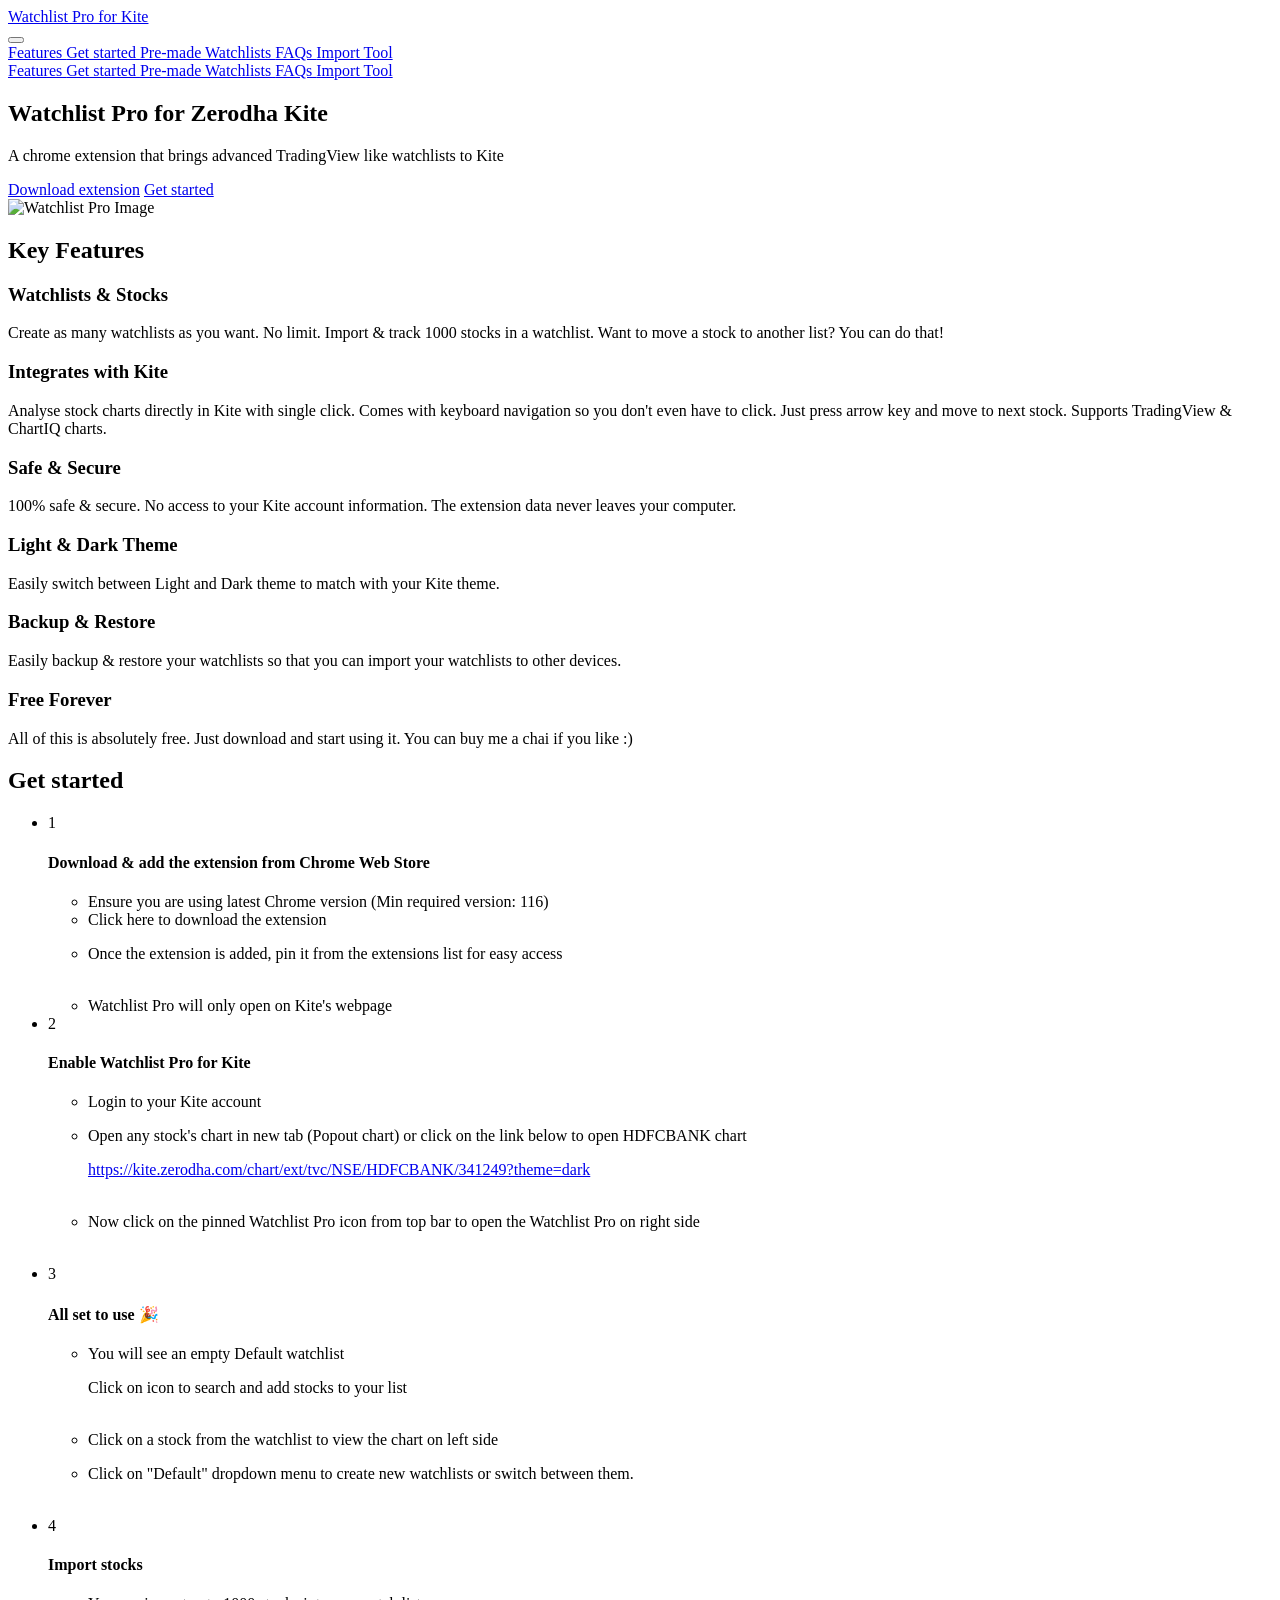
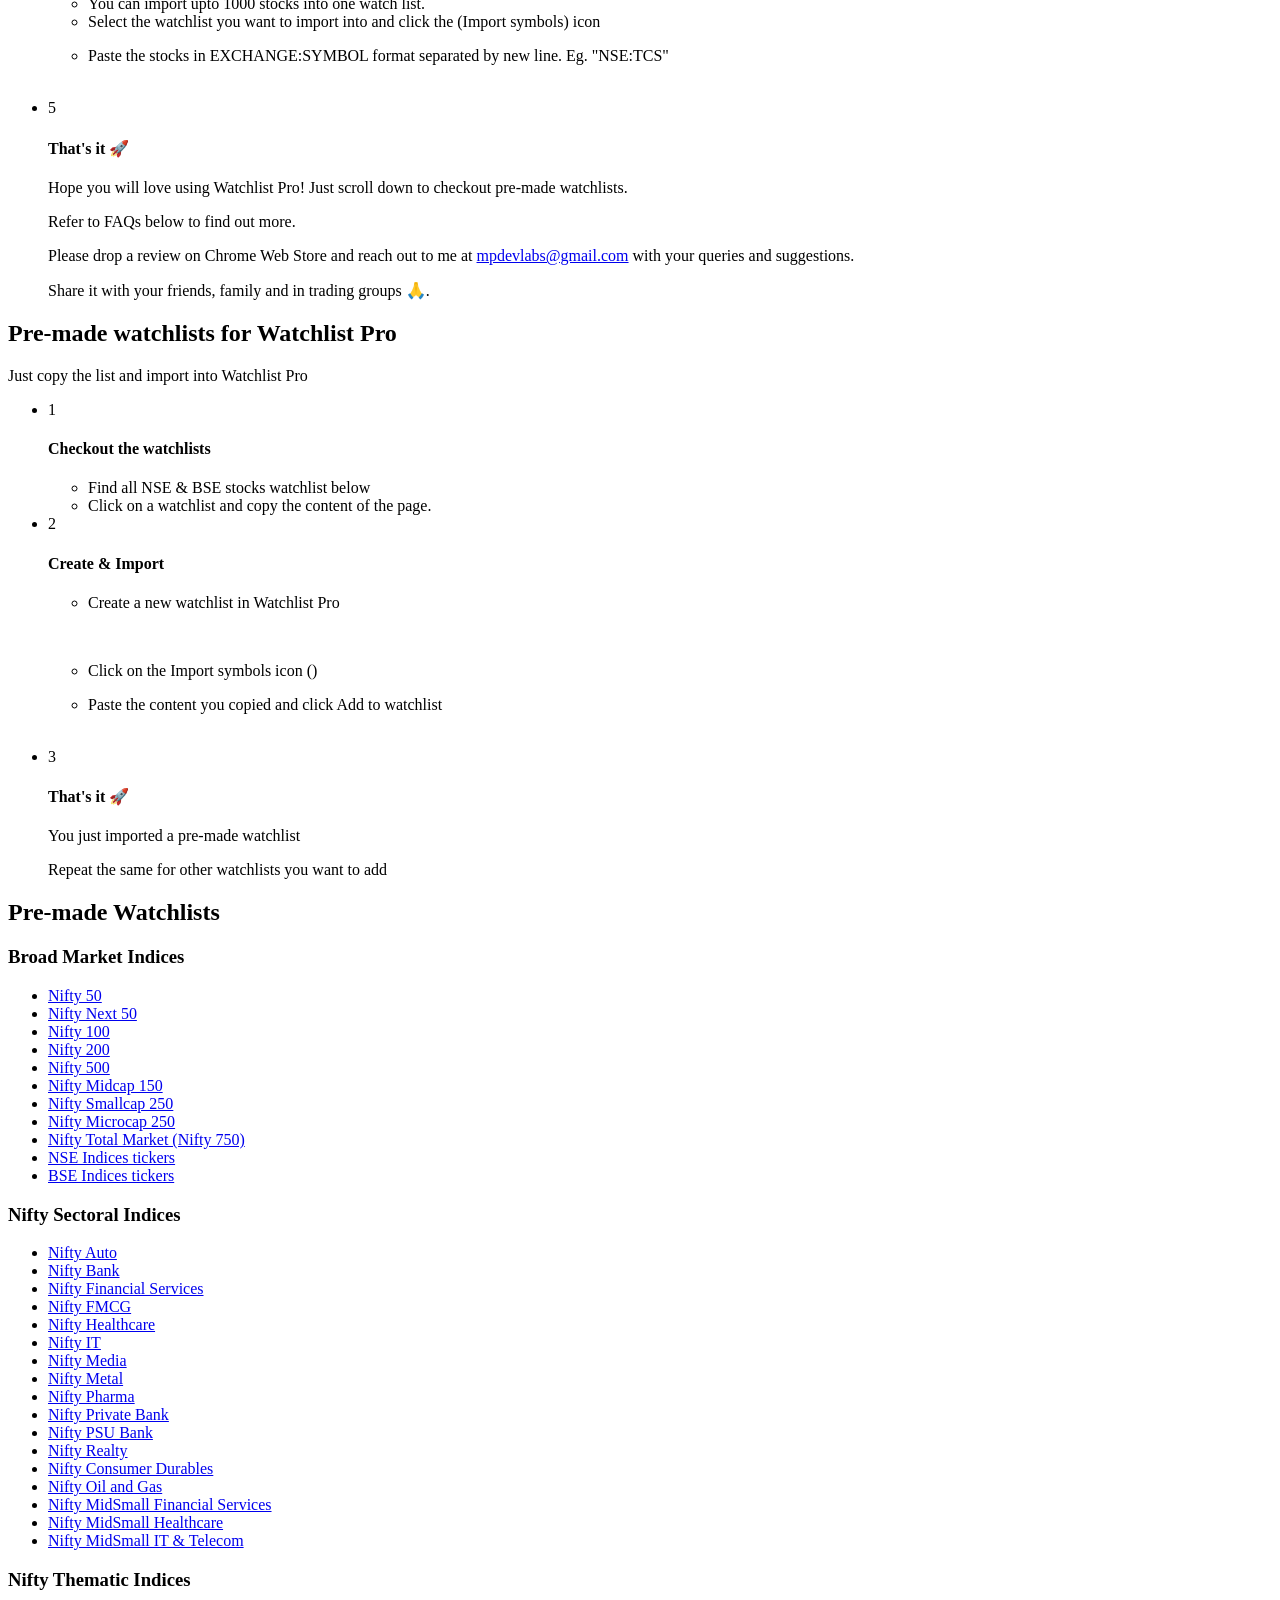
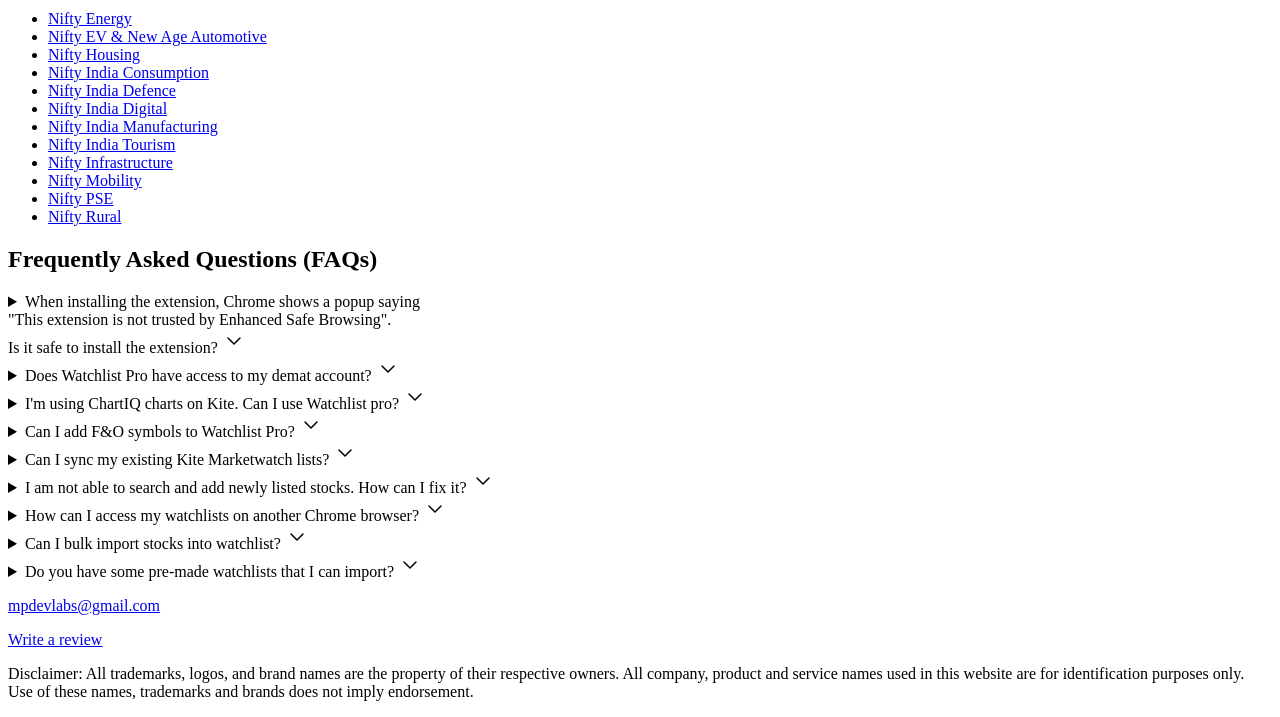
==== index.html @ ff20d76e "ChartIQ updates" ====
<!doctype html>
<html>

<head>
  <meta name="google-site-verification" content="Hx1v73AcMYTjShgZLhqqQMXLr48o9G1Q74M6JPyqEzg" />
  <meta charset="UTF-8">
  <meta name="viewport" content="width=device-width, initial-scale=1.0">
  <!-- Primary Meta Tags -->
  <title>Watchlist Pro for Zerodha Kite - A chrome extension that brings advanced watchlist to Kite</title>
  <meta name="title"
    content="Watchlist Pro for Zerodha Kite - A chrome extension that brings advanced watchlist to Kite" />
  <meta name="description"
    content="Watchlist Pro is an awesome tool you need to have with your Kite account. It brings lots of features to manage and track your stocks." />

  <!-- Open Graph / Facebook -->
  <meta property="og:type" content="website" />
  <meta property="og:url" content="https://muraliprajapati.github.io/watchlistpro" />
  <meta property="og:title"
    content="Watchlist Pro for Zerodha Kite - A chrome extension that brings advanced watchlist  to Kite" />
  <meta property="og:description"
    content="Watchlist Pro is an awesome tool you need to have with your Kite account. It brings lots of features to manage and track your stocks." />
  <meta property="og:image" content="https://muraliprajapati.github.io/watchlistpro/images/website-image.jpg" />

  <!-- Twitter -->
  <meta property="twitter:card" content="summary_large_image" />
  <meta property="twitter:url" content="https://muraliprajapati.github.io/watchlistpro/" />
  <meta property="twitter:title"
    content="Watchlist Pro for Zerodha Kite - A chrome extension that brings advanced watchlist  to Kite" />
  <meta property="twitter:description"
    content="Watchlist Pro is an awesome tool you need to have with your Kite account. It brings lots of features to manage and track your stocks." />
  <meta property="twitter:image" content="https://muraliprajapati.github.io/watchlistpro/images/website-image.jpg" />
  <link rel="icon" type="image/png" href="./images/icon-48.png">
  <link href="./build.css" rel="stylesheet">
</head>

<body>
  <div class="flex flex-col min-h-screen">
    <header>
      <nav class="bg-white p-2">
        <div class="container mx-auto flex justify-between items-center">
          <a class="flex items-center justify-center" href="#">
            <i data-lucide="binoculars" class="h-6 w-6"></i>
            <span class="ml-2 text-xl">Watchlist Pro for Kite</span>
          </a>

          <div class="md:hidden flex flex-col justify-center items-center">
            <button id="mobile-menu-button" class="text-black hover:text-slate-400 focus:outline-none">
              <i data-lucide="menu" class="h-6 w-6"></i>
            </button>
          </div>

          <div class="hidden md:flex space-x-4">
            <a class="text-sm font-medium hover:underline underline-offset-4" href="#features">
              Features
            </a>
            <a class="text-sm font-medium hover:underline underline-offset-4" href="#get-started">
              Get started
            </a>
            <a class="text-sm font-medium hover:underline underline-offset-4" href="#pre-made-watchlists">
              Pre-made Watchlists
            </a>
            <a class="text-sm font-medium hover:underline underline-offset-4" href="#faqs">
              FAQs
            </a>
            <a class="text-sm font-medium hover:underline underline-offset-4" href="import-tool.html">
              Import Tool
            </a>
          </div>
        </div>

        <div id="mobile-menu" class="md:hidden hidden">
          <div class="px-2 pt-2 pb-3 space-y-1 sm:px-3">
            <a class="block py-1 text-sm font-medium hover:underline underline-offset-4" href="#features">
              Features
            </a>
            <a class="block py-1 text-sm font-medium hover:underline underline-offset-4" href="#get-started">
              Get started
            </a>
            <a class="block py-1 text-sm font-medium hover:underline underline-offset-4" href="#pre-made-watchlists">
              Pre-made Watchlists
            </a>
            <a class="block py-1 text-sm font-medium hover:underline underline-offset-4" href="#faqs">
              FAQs
            </a>
            <a class="block py-1 text-sm font-medium hover:underline underline-offset-4" href="import-tool.html"
              target="_blank">
              Import Tool
            </a>
          </div>
        </div>
      </nav>
    </header>
    <main class="flex-1">
      <section class="flex justify-center w-full py-12 md:py-24 lg:py-32 xl:py-36 bg-black text-white">
        <div class="flex flex-col items-center justify-between container px-4 md:px-6">
          <div class="flex flex-[2] flex-col items-center text-center">
            <div class="mb-4">
              <h1 class="text-3xl font-bold tracking-tighter sm:text-4xl md:text-5xl lg:text-6xl/none">
                Watchlist Pro for Zerodha <span class="text-[#F6461A]">Kite</span>
              </h1>
              <p class="mx-auto max-w-[700px] text-gray-400 my-2 md:text-xl">
                A chrome extension that brings advanced TradingView like watchlists to Kite
              </p>
            </div>
            <div class="mt-2 mb-8 flex flex-col md:flex-row gap-2">
              <a class="bg-white text-black p-2 rounded"
                href="https://chromewebstore.google.com/detail/watchlist-pro/ohjphldpkknbnekcopajlhdbcndgldji"
                target="_blank">
                <i data-lucide="download" class="inline-block h-4 w-4"></i>
                Download extension</a>
              <a class="bg-transparent text-white p-2 border rounded cursor-pointer" href="#get-started">Get started</a>
            </div>
          </div>
          <div class="flex-[4] justify-center p-2">
            <div
              class="border border-slate-800 rounded-lg shadow-[0px_2px_3px_-1px_rgba(0,0,0,0.1),0px_1px_0px_0px_rgba(25,28,33,0.02),0px_0px_0px_1px_rgba(25,28,33,0.08)]">
              <img class="p-1 rounded-xl object-contain" src="./images/hero-img-full.jpg" alt="Watchlist Pro Image" />
            </div>
          </div>
        </div>
      </section>
      <section id="features" class="flex justify-center w-full py-12 md:py-24 lg:py-32 bg-gray-100">
        <div class="container px-4 md:px-6">
          <h2 class="text-3xl font-bold tracking-tighter sm:text-5xl text-center mb-12">Key Features</h2>
          <div class="grid grid-cols-1 md:grid-cols-2 lg:grid-cols-3 gap-8">
            <div class="flex flex-col items-center text-center">
              <i data-lucide="clipboard-list" class="h-12 w-12 mb-4 text-green-500"></i>
              <h3 class="text-xl font-bold mb-2">Watchlists & Stocks</h3>
              <p class="text-gray-600">Create as many watchlists as you want. No limit. Import & track 1000 stocks in a
                watchlist. Want to move a stock to another list? You can do that!</p>
            </div>
            <div class="flex flex-col items-center text-center">
              <i data-lucide="zap" class="h-12 w-12 mb-4 text-indigo-500"></i>
              <h3 class="text-xl font-bold mb-2">Integrates with Kite</h3>
              <p class="text-gray-600">Analyse stock charts directly in Kite with single click. Comes with keyboard
                navigation so you don't even have to click. Just press arrow key and move to next stock. Supports TradingView & ChartIQ charts.</p>
            </div>
            <div class="flex flex-col items-center text-center">
              <i data-lucide="lock" class="h-12 w-12 mb-4 text-amber-500"></i>
              <h3 class="text-xl font-bold mb-2">Safe & Secure</h3>
              <p class="text-gray-600">100% safe & secure. No access to your Kite account information. The extension
                data never leaves your computer.</p>
            </div>
            <div class="flex flex-col items-center text-center">
              <i data-lucide="toggle-right" class="h-12 w-12 mb-4 text-blue-500"></i>
              <h3 class="text-xl font-bold mb-2">Light & Dark Theme</h3>
              <p class="text-gray-600">Easily switch between Light and Dark theme to match with your Kite theme.</p>
            </div>
            <div class="flex flex-col items-center text-center">
              <i data-lucide="history" class="h-12 w-12 mb-4 text-rose-500"></i>
              <h3 class="text-xl font-bold mb-2">Backup & Restore</h3>
              <p class="text-gray-600">Easily backup & restore your watchlists so that you can import your watchlists to
                other devices.</p>
            </div>
            <div class="flex flex-col items-center text-center">
              <i data-lucide="indian-rupee" class="h-12 w-12 mb-4 text-slate-500"></i>
              <h3 class="text-xl font-bold mb-2">Free Forever</h3>
              <p class="text-gray-600">All of this is absolutely free. Just download and start using it. You can buy me
                a chai if you like :)</p>
            </div>
          </div>
        </div>
      </section>
      <section id="get-started" class="flex justify-center w-full py-12 md:py-24 lg:py-32">
        <div class="container px-4 md:px-6">
          <h2 class="text-3xl font-bold tracking-tighter sm:text-5xl text-center mb-12">Get started</h2>
          <div class="max-w-xl mx-auto p-4">
            <div class="flow-root">
              <ul class="-mb-8">
                <li>
                  <div class="relative pb-8">
                    <span class="absolute top-5 left-5 -ml-px h-full w-0.5 bg-gray-200" aria-hidden="true"></span>
                    <div class="relative flex items-start space-x-3">
                      <div>
                        <div class="relative px-1">
                          <div
                            class="h-8 w-8 bg-blue-500 rounded-full ring-8 ring-white flex items-center justify-center">
                            <span class="text-white font-bold">1</span>
                          </div>
                        </div>
                      </div>
                      <div class="min-w-0 flex-1 py-0">
                        <h4 class="font-medium text-gray-900 mr-2 text-lg">Download & add the extension from
                          Chrome Web Store</h4>
                        <div class="mt-2 text-gray-700">
                          <ul class="list-disc">
                            <li class="font-semibold">Ensure you are using latest Chrome version (Min required version:
                              116)</li>
                            <li>Click here to download the extension</li>
                            <li>
                              <div>
                                <p>Once the extension is added, pin it from the extensions list for easy access</p>
                                <img src="./images/pin-extension.jpg" alt="" class="rounded-lg my-3 h-[15rem]">
                              </div>
                            </li>
                            <li class="font-semibold">Watchlist Pro will only open on Kite's webpage</li>
                          </ul>
                        </div>
                      </div>
                    </div>
                  </div>
                </li>
                <li>
                  <div class="relative pb-8">
                    <span class="absolute top-5 left-5 -ml-px h-full w-0.5 bg-gray-200" aria-hidden="true"></span>
                    <div class="relative flex items-start space-x-3">
                      <div>
                        <div class="relative px-1">
                          <div
                            class="h-8 w-8 bg-blue-500 rounded-full ring-8 ring-white flex items-center justify-center">
                            <span class="text-white font-bold">2</span>
                          </div>
                        </div>
                      </div>
                      <div class="min-w-0 flex-1 py-0">
                        <div class="text-md text-gray-500">
                          <h4 class="font-medium text-gray-900 mr-2 text-lg">Enable Watchlist Pro for Kite</h4>
                        </div>
                        <div class="mt-2 text-gray-700">
                          <ul class="list-disc">
                            <li>Login to your Kite account</li>
                            <li>
                              <p>Open <span class="font-semibold">any stock's chart in new tab</span> (Popout chart) or
                                click on the link below
                                to open <span class="font-semibold">HDFCBANK</span> chart</p>
                              <div class="text-ellipsis overflow-hidden whitespace-nowrap">
                                <a class="underline underline-offset-4 text-ellipsis text-indigo-500" target="_blank"
                                  href="https://kite.zerodha.com/chart/ext/tvc/NSE/HDFCBANK/341249?theme=dark">https://kite.zerodha.com/chart/ext/tvc/NSE/HDFCBANK/341249?theme=dark</a>
                              </div>
                              <img class="rounded-lg my-3 h-[15rem]" src="./images/open-popup-chart.jpg" alt="">
                            </li>
                            <li>
                              <p>Now click on the pinned Watchlist Pro icon from top bar to open the Watchlist Pro on
                                right side</p>
                              <a href="./images/default-watchlist.jpg" target="_blank">
                                <img class="rounded-lg my-3 h-[15rem] object-contain cursor-pointer"
                                  src="./images/default-watchlist.jpg" alt="">
                              </a>
                            </li>
                          </ul>
                        </div>
                      </div>
                    </div>
                  </div>
                </li>
                <li>
                  <div class="relative pb-8">
                    <span class="absolute top-5 left-5 -ml-px h-full w-0.5 bg-gray-200" aria-hidden="true"></span>
                    <div class="relative flex items-start space-x-3">
                      <div>
                        <div class="relative px-1">
                          <div
                            class="h-8 w-8 bg-blue-500 rounded-full ring-8 ring-white flex items-center justify-center">
                            <span class="text-white font-bold">3</span>
                          </div>
                        </div>
                      </div>
                      <div class="min-w-0 flex-1 py-0">
                        <div class="text-md text-gray-500">
                          <h4 href="#" class="font-medium text-gray-900 mr-2 text-lg">All set to use 🎉</h4>
                        </div>
                        <div class="mt-2 text-gray-700">
                          <ul class="list-disc">
                            <li>
                              <p>You will see an empty Default watchlist</p>
                              <p>
                                Click on <i class="inline-block h-4 w-4" data-lucide="circle-plus"></i> icon to search
                                and add stocks to your list
                              </p>
                              <img class="rounded-lg my-3 h-[15rem] object-contain" src="./images/add-new-symbol.jpg"
                                alt="">
                            </li>
                            <li>Click on a stock from the watchlist to view the chart on left side</li>
                            <li>
                              <p class="font-semibold">Click on "Default" dropdown menu to create new watchlists or
                                switch between them.</p>
                              <img class="rounded-lg my-3 h-[15rem] object-contain" src="./images/create-watchlist.jpg"
                                alt="">
                            </li>
                          </ul>
                        </div>
                      </div>
                    </div>
                  </div>
                </li>

                <li>
                  <div class="relative pb-8">
                    <span class="absolute top-5 left-5 -ml-px h-full w-0.5 bg-gray-200" aria-hidden="true"></span>
                    <div class="relative flex items-start space-x-3">
                      <div>
                        <div class="relative px-1">
                          <div
                            class="h-8 w-8 bg-blue-500 rounded-full ring-8 ring-white flex items-center justify-center">
                            <span class="text-white font-bold">4</span>
                          </div>
                        </div>
                      </div>
                      <div class="min-w-0 flex-1 py-0">
                        <div class="text-md text-gray-500">
                          <div>
                            <h4 href="#" class="font-medium text-gray-900 mr-2 text-lg">Import stocks</h4>
                          </div>
                        </div>
                        <div class="mt-2 text-gray-700">
                          <ul class="list-disc">
                            <li>
                              You can import upto 1000 stocks into one watch list.
                            </li>
                            <li>Select the watchlist you want to import into and click the <i
                                class="inline-block h-4 w-4" data-lucide="upload"></i> (Import symbols) icon</li>
                            <li>
                              <p>Paste the stocks in <span class="font-semibold">EXCHANGE:SYMBOL</span> format separated
                                by new line. Eg.
                                "NSE:TCS"</p>
                              <img class="rounded-lg mt-2 h-[15rem] object-contain" src="./images/import-symbols.jpg"
                                alt="">
                            </li>
                          </ul>
                        </div>
                      </div>
                    </div>
                  </div>
                </li>
                <li>
                  <div class="relative pb-8">
                    <span class="absolute top-5 left-5 -ml-px h-full w-0.5 bg-gray-200" aria-hidden="true"></span>
                    <div class="relative flex items-start space-x-3">
                      <div>
                        <div class="relative px-1">
                          <div
                            class="h-8 w-8 bg-blue-500 rounded-full ring-8 ring-white flex items-center justify-center">
                            <span class="text-white font-bold">5</span>
                          </div>
                        </div>
                      </div>
                      <div class="min-w-0 flex-1 py-0">
                        <div class="text-md text-gray-500">
                          <div>
                            <h4 href="#" class="font-medium text-gray-900 mr-2 text-lg">That's it 🚀</h4>
                          </div>
                        </div>
                        <div class="mt-2 text-gray-700">
                          <p>Hope you will love using Watchlist Pro! Just scroll down to checkout pre-made watchlists.
                          </p>
                          <p>Refer to FAQs below to find out more.</p>
                          <p>Please drop a
                            review on Chrome Web Store and reach out to me at <a class="underline underline-offset-4"
                              href="mailto:mpdevlabs@gmail.com">mpdevlabs@gmail.com</a> with your queries and
                            suggestions.</p>
                          <p>Share it with your friends, family and in trading groups 🙏.</p>
                        </div>
                      </div>
                    </div>
                  </div>
                </li>
              </ul>
            </div>
          </div>
        </div>
      </section>
      <section id="pre-made-watchlists"
        class="bg-black text-white flex justify-center w-full py-12 md:py-24 lg:py-32 xl:py-36">
        <div class="flex flex-col items-center justify-between container px-4 md:px-6">
          <div class="flex flex-[2] flex-col items-center text-center">
            <div class="mb-4">
              <h1 class="text-3xl font-bold tracking-tighter sm:text-4xl md:text-5xl lg:text-6xl/none">
                Pre-made watchlists for Watchlist <span class="text-[#F6461A]">Pro</span>
              </h1>
              <p class="mx-auto max-w-[700px] text-gray-400 my-2 md:text-xl">
                Just copy the list and import into Watchlist Pro
              </p>
            </div>
            <div class="max-w-xl mx-auto p-4 text-left">
              <div class="flow-root">
                <ul class="-mb-8">
                  <li>
                    <div class="relative pb-8">
                      <span class="absolute top-5 left-5 -ml-px h-full w-0.5 bg-gray-200" aria-hidden="true"></span>
                      <div class="relative flex items-start space-x-3">
                        <div>
                          <div class="relative px-1">
                            <div
                              class="h-8 w-8 bg-blue-500 rounded-full ring-8 ring-white flex items-center justify-center">
                              <span class="text-white font-bold">1</span>
                            </div>
                          </div>
                        </div>
                        <div class="min-w-0 flex-1 py-0 text-white">
                          <h4 class="font-medium text-white mr-2 text-lg">Checkout the watchlists</h4>
                          <div class="mt-2">
                            <ul class="list-disc">
                              <li>Find all NSE & BSE stocks watchlist below</li>
                              <li>Click on a watchlist and copy the content of the page.</li>
                            </ul>
                          </div>
                        </div>
                      </div>
                    </div>
                  </li>
                  <li>
                    <div class="relative pb-8">
                      <span class="absolute top-5 left-5 -ml-px h-full w-0.5 bg-gray-200" aria-hidden="true"></span>
                      <div class="relative flex items-start space-x-3">
                        <div>
                          <div class="relative px-1">
                            <div
                              class="h-8 w-8 bg-blue-500 rounded-full ring-8 ring-white flex items-center justify-center">
                              <span class="text-white font-bold">2</span>
                            </div>
                          </div>
                        </div>
                        <div class="min-w-0 flex-1 py-0 text-white">
                          <div class="text-md">
                            <h4 class="font-medium mr-2 text-lg">Create & Import</h4>
                          </div>
                          <div class="mt-2">
                            <ul class="list-disc">
                              <li>
                                <p>
                                  Create a new watchlist in Watchlist Pro
                                </p>
                                <img class="rounded-lg my-3 h-[15rem] object-contain cursor-pointer"
                                  src="./images/create-watchlist.jpg" alt="">
                              </li>
                              <li>
                                <p>Click on the Import symbols icon (<i class="inline-block h-4 w-4"
                                    data-lucide="upload"></i>)</p>
                              </li>
                              <li>
                                <p>Paste the content you copied and click Add to watchlist</p>
                                <img class="rounded-lg my-3 h-[15rem] object-contain cursor-pointer"
                                  src="./images/import-symbols.jpg" alt="">
                              </li>
                            </ul>
                          </div>
                        </div>
                      </div>
                    </div>
                  </li>
                  <li>
                    <div class="relative pb-8 text-white">
                      <span class="absolute top-5 left-5 -ml-px h-full w-0.5 bg-gray-200" aria-hidden="true"></span>
                      <div class="relative flex items-start space-x-3">
                        <div>
                          <div class="relative px-1">
                            <div
                              class="h-8 w-8 bg-blue-500 rounded-full ring-8 ring-white flex items-center justify-center">
                              <span class="text-white font-bold">3</span>
                            </div>
                          </div>
                        </div>
                        <div class="min-w-0 flex-1 py-0">
                          <div class="text-md">
                            <div>
                              <h4 href="#" class="font-medium mr-2 text-lg">That's it 🚀</h4>
                            </div>
                          </div>
                          <div class="mt-2">
                            <p>You just imported a pre-made watchlist</p>
                            <p>Repeat the same for other watchlists you want to add</p>
                          </div>
                        </div>
                      </div>
                    </div>
                  </li>
                </ul>
              </div>
            </div>
          </div>
        </div>
      </section>
      <section id="watchlists" class="flex justify-center w-full py-12 md:py-24 lg:py-32 bg-gray-100">
        <div class="container px-4 md:px-6">
          <h2 class="text-3xl font-bold tracking-tighter sm:text-5xl text-center mb-12">Pre-made Watchlists</h2>
          <div class="grid grid-cols-1 md:grid-cols-2 lg:grid-cols-3 gap-8">
            <div class="flex flex-col items-center">
              <h3 class="text-xl font-bold mb-2">Broad Market Indices</h3>
              <ul class="list-disc ml-12">
                <li class="hover:underline underline-offset-4 text-left">
                  <a href="./watchlists/ind_nifty50list.txt" target="_blank">Nifty 50</a>
                </li>
                <li class="hover:underline underline-offset-4 text-left">
                  <a href="./watchlists/ind_niftynext50list.txt" target="_blank">Nifty Next 50</a>
                </li>
                <li class="hover:underline underline-offset-4 text-left">
                  <a href="./watchlists/ind_nifty100list.txt" target="_blank">Nifty 100</a>
                </li>
                <li class="hover:underline underline-offset-4 text-left">
                  <a href="./watchlists/ind_nifty200list.txt" target="_blank">Nifty 200</a>
                </li>
                <li class="hover:underline underline-offset-4 text-left">
                  <a href="./watchlists/ind_nifty500list.txt" target="_blank">Nifty 500</a>
                </li>
                <li class="hover:underline underline-offset-4 text-left">
                  <a href="./watchlists/ind_niftymidcap150list.txt" target="_blank">Nifty Midcap 150</a>
                </li>
                <li class="hover:underline underline-offset-4 text-left">
                  <a href="./watchlists/ind_niftysmallcap250list.txt" target="_blank">Nifty Smallcap 250</a>
                </li>
                <li class="hover:underline underline-offset-4 text-left">
                  <a href="./watchlists/ind_niftymicrocap250_list.txt" target="_blank">Nifty Microcap 250</a>
                </li>
                <li class="hover:underline underline-offset-4 text-left">
                  <a href="./watchlists/ind_niftytotalmarket_list.txt" target="_blank">Nifty Total Market (Nifty
                    750)</a>
                </li>
                <li class="hover:underline underline-offset-4 text-left">
                  <a href="./watchlists/nse_indices_list.txt" target="_blank">NSE Indices tickers</a>
                </li>
                <li class="hover:underline underline-offset-4 text-left">
                  <a href="./watchlists/bse_indices_list.txt" target="_blank">BSE Indices tickers</a>
                </li>
              </ul>
            </div>
            <div class="flex flex-col items-center">
              <h3 class="text-xl font-bold mb-2">Nifty Sectoral Indices</h3>
              <ul class="list-disc ml-12">
                <li class="hover:underline underline-offset-4 text-left">
                  <a href="./watchlists/ind_niftyautolist.txt" target="_blank">Nifty Auto</a>
                </li>
                <li class="hover:underline underline-offset-4 text-left">
                  <a href="./watchlists/ind_niftybanklist.txt" target="_blank">Nifty Bank</a>
                </li>
                <li class="hover:underline underline-offset-4 text-left">
                  <a href="./watchlists/ind_niftyfinancelist.txt" target="_blank">Nifty Financial Services</a>
                </li>
                <li class="hover:underline underline-offset-4 text-left">
                  <a href="./watchlists/ind_niftyfmcglist.txt" target="_blank">Nifty FMCG</a>
                </li>
                <li class="hover:underline underline-offset-4 text-left">
                  <a href="./watchlists/ind_niftyhealthcarelist.txt" target="_blank">Nifty Healthcare</a>
                </li>
                <li class="hover:underline underline-offset-4 text-left">
                  <a href="./watchlists/ind_niftyitlist.txt" target="_blank">Nifty IT</a>
                </li>
                <li class="hover:underline underline-offset-4 text-left">
                  <a href="./watchlists/ind_niftymedialist.txt" target="_blank">Nifty Media</a>
                </li>
                <li class="hover:underline underline-offset-4 text-left">
                  <a href="./watchlists/ind_niftymetallist.txt" target="_blank">Nifty Metal</a>
                </li>
                <li class="hover:underline underline-offset-4 text-left">
                  <a href="./watchlists/ind_niftypharmalist.txt" target="_blank">Nifty Pharma</a>
                </li>
                <li class="hover:underline underline-offset-4 text-left">
                  <a href="./watchlists/ind_nifty_privatebanklist.txt" target="_blank">Nifty Private Bank</a>
                </li>
                <li class="hover:underline underline-offset-4 text-left">
                  <a href="./watchlists/ind_niftypsubanklist.txt" target="_blank">Nifty PSU Bank</a>
                </li>
                <li class="hover:underline underline-offset-4 text-left">
                  <a href="./watchlists/ind_niftyrealtylist.txt" target="_blank">Nifty Realty</a>
                </li>
                <li class="hover:underline underline-offset-4 text-left">
                  <a href="./watchlists/ind_niftyconsumerdurableslist.txt" target="_blank">Nifty Consumer Durables</a>
                </li>
                <li class="hover:underline underline-offset-4 text-left">
                  <a href="./watchlists/ind_niftyoilgaslist.txt" target="_blank">Nifty Oil and Gas</a>
                </li>
                <li class="hover:underline underline-offset-4 text-left">
                  <a href="./watchlists/ind_niftymidsmallfinancailservice_list.txt" target="_blank">Nifty MidSmall
                    Financial Services</a>
                </li>
                <li class="hover:underline underline-offset-4 text-left">
                  <a href="./watchlists/ind_niftymidsmallhealthcare_list.txt" target="_blank">Nifty MidSmall
                    Healthcare</a>
                </li>
                <li class="hover:underline underline-offset-4 text-left">
                  <a href="./watchlists/ind_niftymidsmallitAndtelecom_list.txt" target="_blank">Nifty MidSmall IT &
                    Telecom</a>
                </li>
              </ul>
            </div>
            <div class="flex flex-col items-center">
              <h3 class="text-xl font-bold mb-2">Nifty Thematic Indices</h3>
              <ul class="list-disc ml-12">
                <li class="hover:underline underline-offset-4 text-left">
                  <a href="./watchlists/ind_niftyenergylist.txt" target="_blank">Nifty Energy</a>
                </li>
                <li class="hover:underline underline-offset-4 text-left">
                  <a href="./watchlists/ind_niftyEv_NewAgeAutomotive_list.txt" target="_blank">Nifty EV & New Age
                    Automotive</a>
                </li>
                <li class="hover:underline underline-offset-4 text-left">
                  <a href="./watchlists/ind_niftyhousing_list.txt" target="_blank">Nifty Housing</a>
                </li>
                <li class="hover:underline underline-offset-4 text-left">
                  <a href="./watchlists/ind_niftyconsumptionlist.txt" target="_blank">Nifty India Consumption</a>
                </li>
                <li class="hover:underline underline-offset-4 text-left">
                  <a href="./watchlists/ind_niftyindiadefence_list.txt" target="_blank">Nifty India Defence</a>
                </li>
                <li class="hover:underline underline-offset-4 text-left">
                  <a href="./watchlists/ind_niftyindiadigital_list.txt" target="_blank">Nifty India Digital</a>
                </li>
                <li class="hover:underline underline-offset-4 text-left">
                  <a href="./watchlists/ind_niftyindiamanufacturing_list.txt" target="_blank">Nifty India
                    Manufacturing</a>
                </li>
                <li class="hover:underline underline-offset-4 text-left">
                  <a href="./watchlists/ind_niftyindiatourism_list.txt" target="_blank">Nifty India Tourism</a>
                </li>
                <li class="hover:underline underline-offset-4 text-left">
                  <a href="./watchlists/ind_niftyinfralist.txt" target="_blank">Nifty Infrastructure</a>
                </li>
                <li class="hover:underline underline-offset-4 text-left">
                  <a href="./watchlists/ind_niftymobility_list.txt" target="_blank">Nifty Mobility</a>
                </li>
                <li class="hover:underline underline-offset-4 text-left">
                  <a href="./watchlists/ind_niftypselist.txt" target="_blank">Nifty PSE</a>
                </li>
                <li class="hover:underline underline-offset-4 text-left">
                  <a href="./watchlists/ind_niftyRural_list.txt" target="_blank">Nifty Rural</a>
                </li>
              </ul>
            </div>
          </div>
        </div>
      </section>
      <section id="faqs" class="flex justify-center w-full py-12 md:py-24 lg:py-32 bg-white">
        <div class="container px-4 md:px-6">
          <h2 class="text-3xl font-bold tracking-tighter sm:text-5xl text-center mb-12">Frequently Asked Questions
            (FAQs)</h2>
          <div class="mx-auto space-y-4">
            <div class="mx-auto mt-8 grid max-w-xl divide-y divide-neutral-200">
              <div class="py-5">
                <details class="group">
                  <summary class="flex cursor-pointer list-none items-center justify-between font-medium">
                    <span>When installing the extension, Chrome shows a popup saying
                      <br> "This extension is not trusted by Enhanced Safe Browsing".
                      <br> Is it safe to install the extension?</span>
                    <span class="transition group-open:rotate-180">
                      <svg fill="none" height="24" shape-rendering="geometricPrecision" stroke="currentColor"
                        stroke-linecap="round" stroke-linejoin="round" stroke-width="1.5" viewBox="0 0 24 24"
                        width="24">
                        <path d="M6 9l6 6 6-6"></path>
                      </svg>
                    </span>
                  </summary>
                  <div class="group-open:animate-fadeIn mt-3 text-neutral-600">
                    <p class="mb-2">
                      Yes, it is totally safe to install the extension. This popup is shown to some Chrome users who
                      have <a class="underline underline-offset-4 text-indigo-500" target="_blank"
                        href="https://support.google.com/chrome/answer/9890866">Enhanced protection enabled</a> in their
                      Chrome settings.
                    </p>
                    <p class="mb-2">
                      Since this extension is published from a newly created developer account, it takes few months to
                      become trusted on Chrome Web Store.
                    </p>
                    <p class="mb-2">
                      <a class="underline underline-offset-4 text-indigo-500" target="_blank"
                        href="https://support.google.com/chrome_webstore/answer/2664769?visit_id=638626907980929122-3008311874&rd=2#10745467&zippy=%2Cinstall-with-enhanced-protection:~:text=Install%20with%20Enhanced%20protection">
                        Read what Google says about installing extension with Enhanced protection here.
                      </a>
                    </p>
                  </div>
                </details>
              </div>
              <div class="py-5">
                <details class="group">
                  <summary class="flex cursor-pointer list-none items-center justify-between font-medium">
                    <span> Does Watchlist Pro have access to my demat account?</span>
                    <span class="transition group-open:rotate-180">
                      <svg fill="none" height="24" shape-rendering="geometricPrecision" stroke="currentColor"
                        stroke-linecap="round" stroke-linejoin="round" stroke-width="1.5" viewBox="0 0 24 24"
                        width="24">
                        <path d="M6 9l6 6 6-6"></path>
                      </svg>
                    </span>
                  </summary>
                  <p class="group-open:animate-fadeIn mt-3 text-neutral-600">
                    Watchlist Pro is 100% safe & secure. It only stores the watchlists you have created in Chrome
                    browser. The data never leaves the browser. It doesn't have access to your Demat account.
                  </p>
                </details>
              </div>
              <div class="py-5">
                <details class="group">
                  <summary class="flex cursor-pointer list-none items-center justify-between font-medium">
                    <span>I'm using ChartIQ charts on Kite. Can I use Watchlist pro?</span>
                    <span class="transition group-open:rotate-180">
                      <svg fill="none" height="24" shape-rendering="geometricPrecision" stroke="currentColor"
                        stroke-linecap="round" stroke-linejoin="round" stroke-width="1.5" viewBox="0 0 24 24"
                        width="24">
                        <path d="M6 9l6 6 6-6"></path>
                      </svg>
                    </span>
                  </summary>
                  <p class="group-open:animate-fadeIn mt-3 text-neutral-600">
                    Watchlist Pro works with TradingView 2.0 and ChartIQ charts on Kite.
                  </p>
                </details>
              </div>
              <div class="py-5">
                <details class="group">
                  <summary class="flex cursor-pointer list-none items-center justify-between font-medium">
                    <span>Can I add F&O symbols to Watchlist Pro?</span>
                    <span class="transition group-open:rotate-180">
                      <svg fill="none" height="24" shape-rendering="geometricPrecision" stroke="currentColor"
                        stroke-linecap="round" stroke-linejoin="round" stroke-width="1.5" viewBox="0 0 24 24"
                        width="24">
                        <path d="M6 9l6 6 6-6"></path>
                      </svg>
                    </span>
                  </summary>
                  <p class="group-open:animate-fadeIn mt-3 text-neutral-600">
                    As of now, you can only add cash segment's listed stocks (NSE & BSE).
                  </p>
                </details>
              </div>
              <div class="py-5">
                <details class="group">
                  <summary class="flex cursor-pointer list-none items-center justify-between font-medium">
                    <span>Can I sync my existing Kite Marketwatch lists?</span>
                    <span class="transition group-open:rotate-180">
                      <svg fill="none" height="24" shape-rendering="geometricPrecision" stroke="currentColor"
                        stroke-linecap="round" stroke-linejoin="round" stroke-width="1.5" viewBox="0 0 24 24"
                        width="24">
                        <path d="M6 9l6 6 6-6"></path>
                      </svg>
                    </span>
                  </summary>
                  <p class="group-open:animate-fadeIn mt-3 text-neutral-600">
                    Sadly no. As you know, Watchlist Pro doesn't have access to your Kite account so there is no way to
                    sync the watchlist.
                  </p>
                </details>
              </div>
              <div class="py-5">
                <details class="group">
                  <summary class="flex cursor-pointer list-none items-center justify-between font-medium">
                    <span> I am not able to search and add newly listed stocks. How can I fix it?</span>
                    <span class="transition group-open:rotate-180">
                      <svg fill="none" height="24" shape-rendering="geometricPrecision" stroke="currentColor"
                        stroke-linecap="round" stroke-linejoin="round" stroke-width="1.5" viewBox="0 0 24 24"
                        width="24">
                        <path d="M6 9l6 6 6-6"></path>
                      </svg>
                    </span>
                  </summary>
                  <p class="group-open:animate-fadeIn mt-3 text-neutral-600">
                    Watchlist Pro comes with all NSE & BSE listed stock as on 16 Sept 2024. In order to get newly listed
                    stocks, click on the settings icon on top and click Update symbols.
                  </p>
                </details>
              </div>
              <div class="py-5">
                <details class="group">
                  <summary class="flex cursor-pointer list-none items-center justify-between font-medium">
                    <span> How can I access my watchlists on another Chrome browser?</span>
                    <span class="transition group-open:rotate-180">
                      <svg fill="none" height="24" shape-rendering="geometricPrecision" stroke="currentColor"
                        stroke-linecap="round" stroke-linejoin="round" stroke-width="1.5" viewBox="0 0 24 24"
                        width="24">
                        <path d="M6 9l6 6 6-6"></path>
                      </svg>
                    </span>
                  </summary>
                  <p class="group-open:animate-fadeIn mt-3 text-neutral-600">
                    Since Watchlist Pro doesn't sync data across Google account, you will have to first backup the
                    watchlists and restore the backup file on another Chrome browser. Click on settings icon to Backup &
                    Restore watchlists.
                  </p>
                </details>
              </div>
              <div class="py-5">
                <details class="group">
                  <summary class="flex cursor-pointer list-none items-center justify-between font-medium">
                    <span>Can I bulk import stocks into watchlist?</span>
                    <span class="transition group-open:rotate-180">
                      <svg fill="none" height="24" shape-rendering="geometricPrecision" stroke="currentColor"
                        stroke-linecap="round" stroke-linejoin="round" stroke-width="1.5" viewBox="0 0 24 24"
                        width="24">
                        <path d="M6 9l6 6 6-6"></path>
                      </svg>
                    </span>
                  </summary>
                  <p class="group-open:animate-fadeIn mt-3 text-neutral-600">
                    Yes, you can import upto 1000 stocks in your watchlist. Just click the import symbols icon and paste
                    the stocks you want to import in expected format.
                  </p>
                </details>
              </div>
              <div class="py-5">
                <details class="group">
                  <summary class="flex cursor-pointer list-none items-center justify-between font-medium">
                    <span> Do you have some pre-made watchlists that I can import?</span>
                    <span class="transition group-open:rotate-180">
                      <svg fill="none" height="24" shape-rendering="geometricPrecision" stroke="currentColor"
                        stroke-linecap="round" stroke-linejoin="round" stroke-width="1.5" viewBox="0 0 24 24"
                        width="24">
                        <path d="M6 9l6 6 6-6"></path>
                      </svg>
                    </span>
                  </summary>
                  <p class="group-open:animate-fadeIn mt-3 text-neutral-600">
                    Yes, go to watchlists section above and find the one you want to add.
                  </p>
                </details>
              </div>
            </div>
          </div>
        </div>
      </section>
    </main>
    <footer
      class="flex flex-col gap-2 sm:flex-col py-6 w-full shrink-0 items-center px-4 md:px-6 border-t bg-black text-white">
      <div class="flex flex-col gap-2 sm:flex-row justify-between items-center w-full">
        <p class="text-xs">
          <i data-lucide="send" class="h-4 w-4 inline"></i>
          <a class="inline" href="mailto:mpdevlabs@gmail.com">mpdevlabs@gmail.com</a>
        </p>
        <nav class="sm:ml-auto flex gap-4 sm:gap-6">
          <a class="text-xs hover:underline underline-offset-4"
            href="https://chromewebstore.google.com/detail/watchlist-pro/ohjphldpkknbnekcopajlhdbcndgldji"
            target="_blank">
            Write a review
          </a>
        </nav>
      </div>
      <div class="mt-2">
        <p class="text-xs text-gray-500">Disclaimer: All trademarks, logos, and brand names are the property of their
          respective owners. All company,
          product and service names used in this website are for identification purposes only. Use of these names,
          trademarks and brands does not imply endorsement.</p>
      </div>
    </footer>
  </div>
  <script src="https://unpkg.com/lucide@latest"></script>
  <script src="./script.js"></script>
</body>

</html>
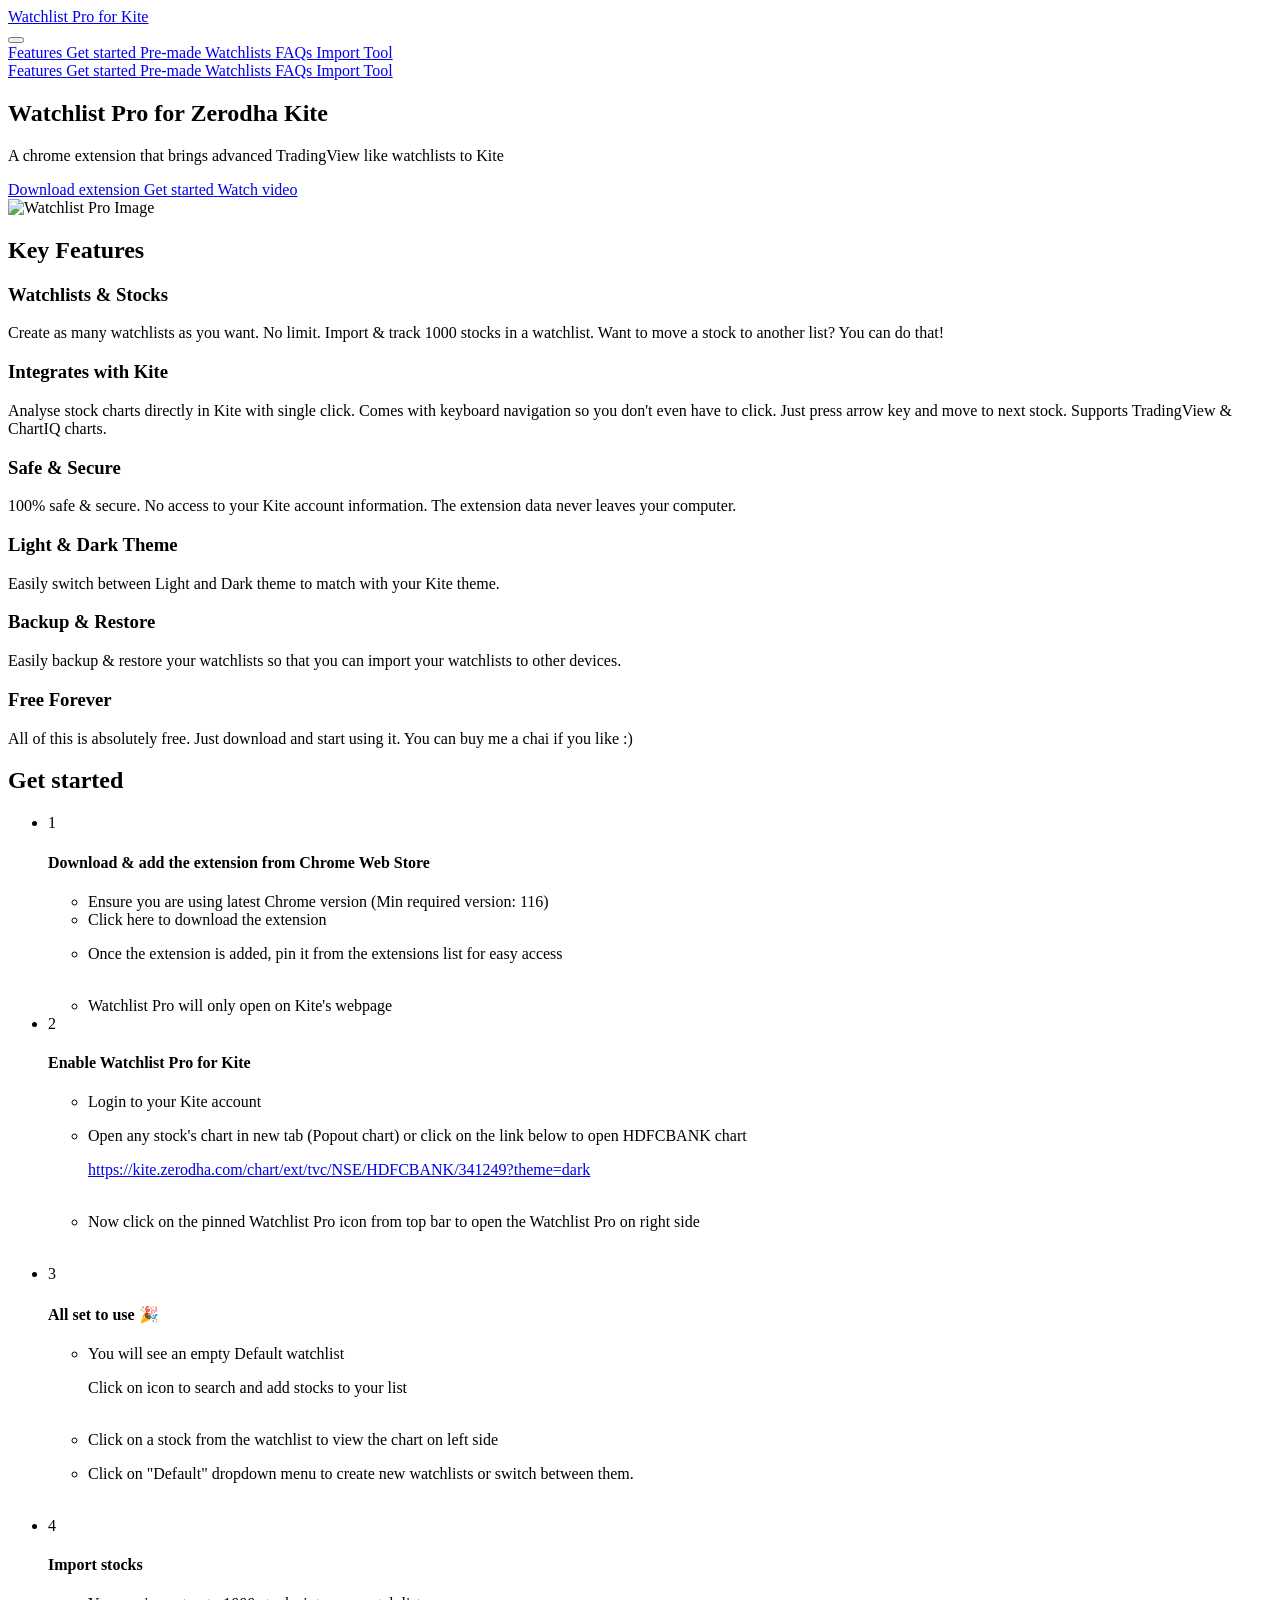
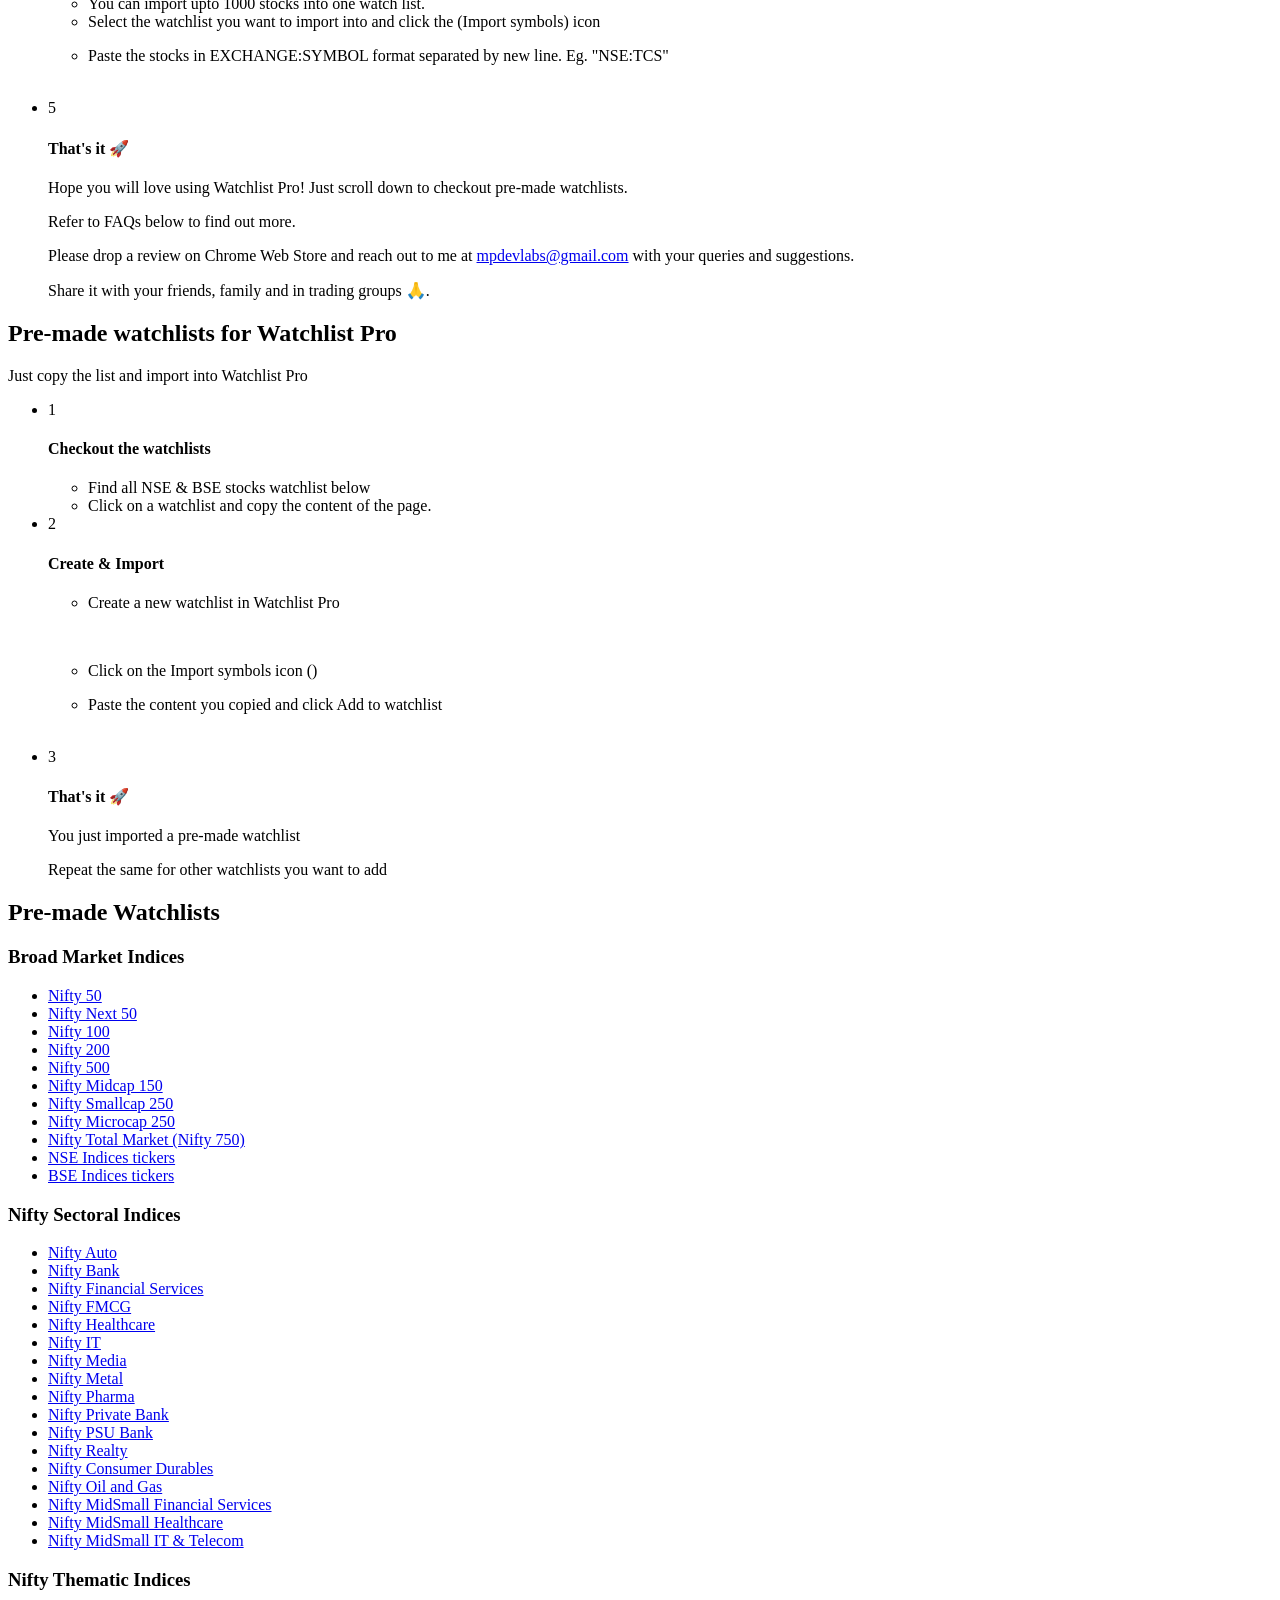
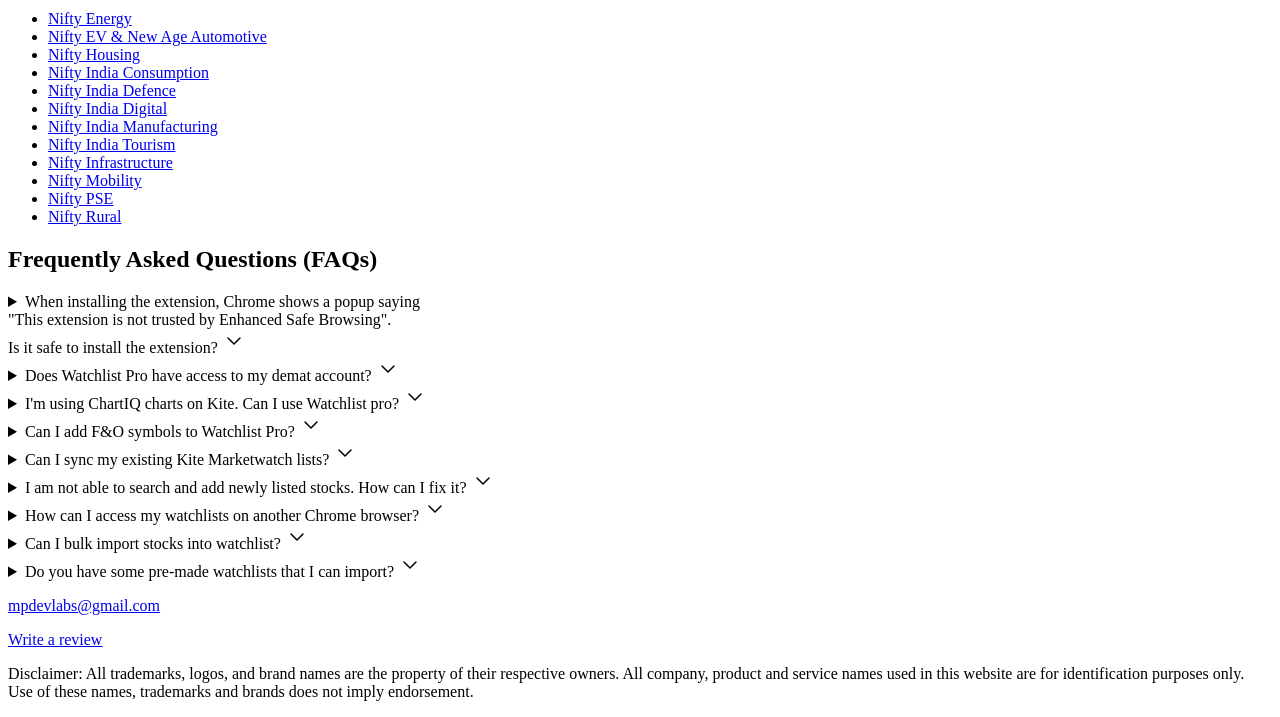
==== commit 77acf374: "Add youtube video link" ====
--- a/index.html
+++ b/index.html
@@ -103,12 +103,21 @@
               </p>
             </div>
             <div class="mt-2 mb-8 flex flex-col md:flex-row gap-2">
-              <a class="bg-white text-black p-2 rounded"
+              <a class="bg-white text-black p-2 rounded flex gap-2 items-center justify-center"
                 href="https://chromewebstore.google.com/detail/watchlist-pro/ohjphldpkknbnekcopajlhdbcndgldji"
                 target="_blank">
                 <i data-lucide="download" class="inline-block h-4 w-4"></i>
-                Download extension</a>
-              <a class="bg-transparent text-white p-2 border rounded cursor-pointer" href="#get-started">Get started</a>
+                <span>Download extension</span>
+              </a>
+              <a class="bg-transparent text-white p-2 border rounded cursor-pointer flex gap-2 items-center justify-center" href="#get-started">
+                <i data-lucide="rocket" class="inline-block h-4 w-4"></i>
+                <span>Get started</span>
+              </a>
+              <a class="bg-transparent text-white p-2 border rounded cursor-pointer flex gap-2 items-center justify-center" href="https://youtu.be/z091C39FbdA"
+                target="_blank">
+                <i data-lucide="youtube" class="inline-block h-4 w-4"></i>
+                <span>Watch video</span>
+              </a>
             </div>
           </div>
           <div class="flex-[4] justify-center p-2">
@@ -133,7 +142,8 @@
               <i data-lucide="zap" class="h-12 w-12 mb-4 text-indigo-500"></i>
               <h3 class="text-xl font-bold mb-2">Integrates with Kite</h3>
               <p class="text-gray-600">Analyse stock charts directly in Kite with single click. Comes with keyboard
-                navigation so you don't even have to click. Just press arrow key and move to next stock. Supports TradingView & ChartIQ charts.</p>
+                navigation so you don't even have to click. Just press arrow key and move to next stock. Supports
+                TradingView & ChartIQ charts.</p>
             </div>
             <div class="flex flex-col items-center text-center">
               <i data-lucide="lock" class="h-12 w-12 mb-4 text-amber-500"></i>
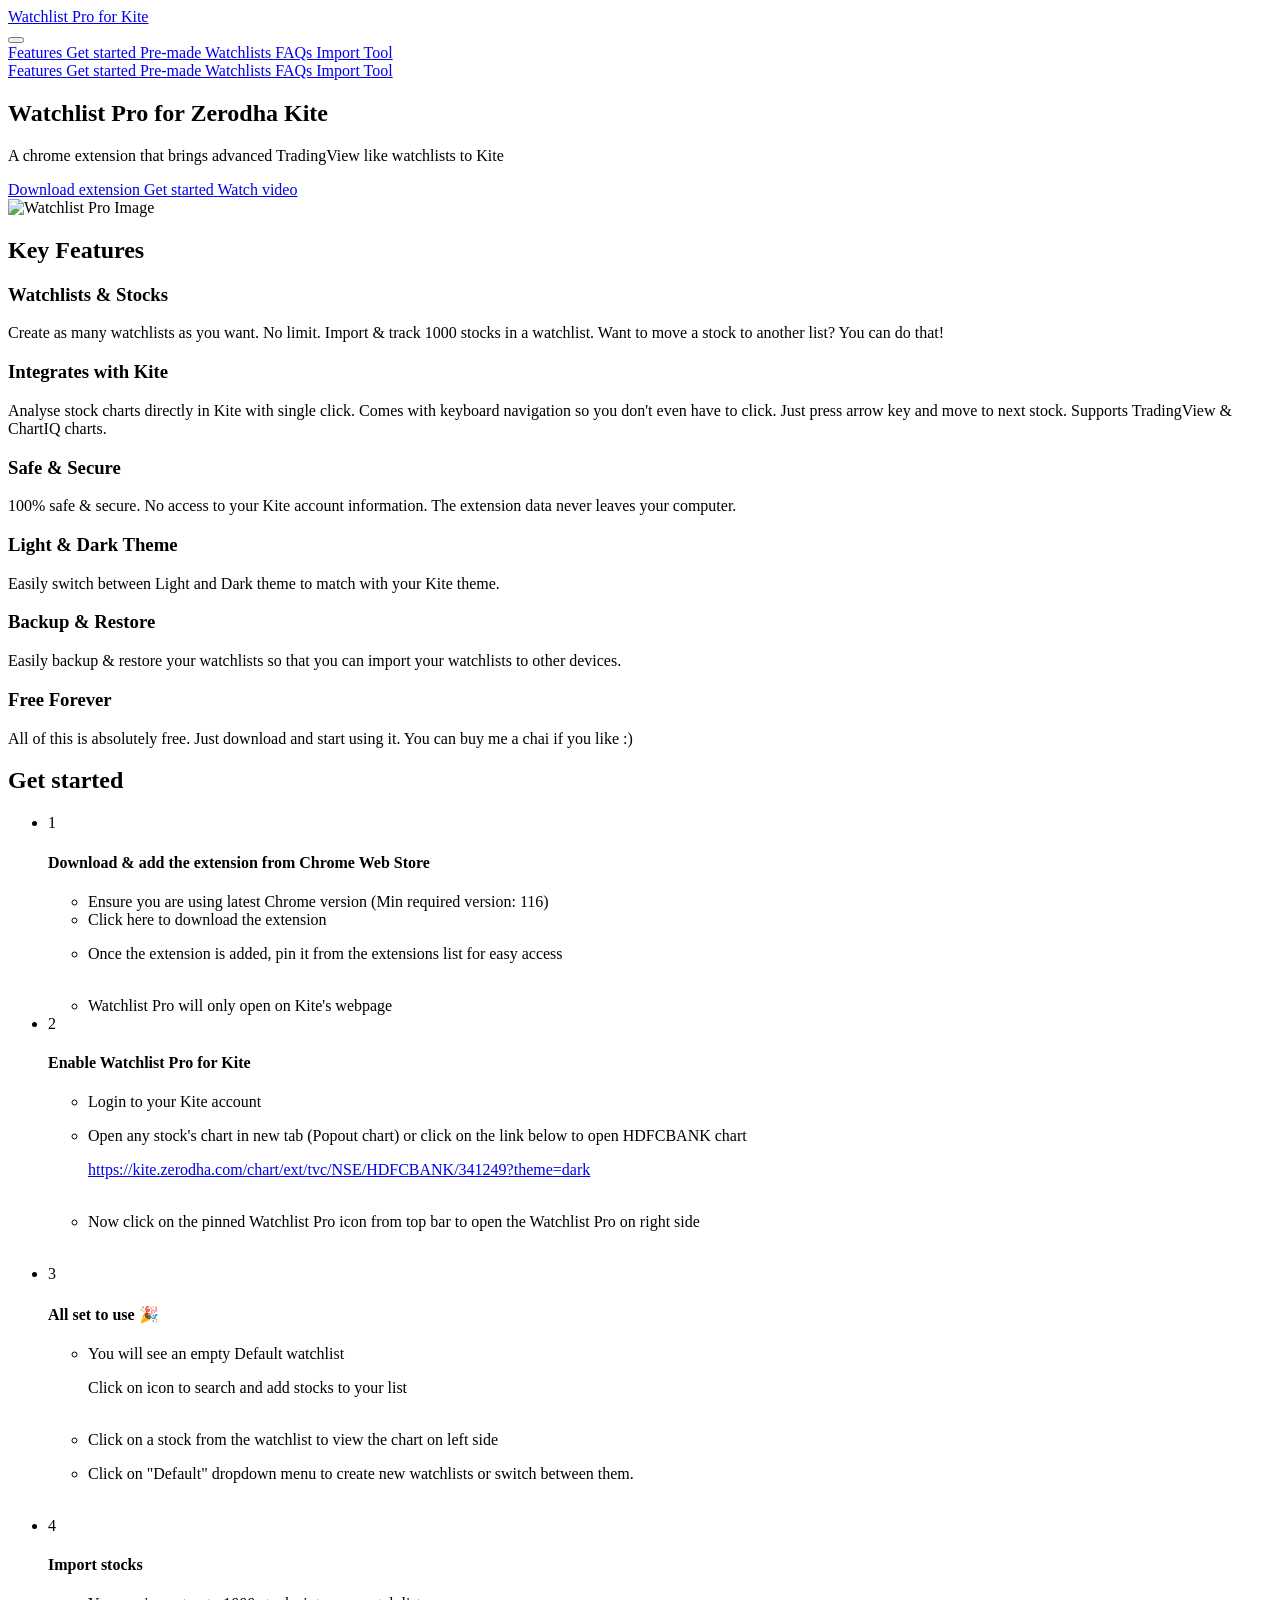
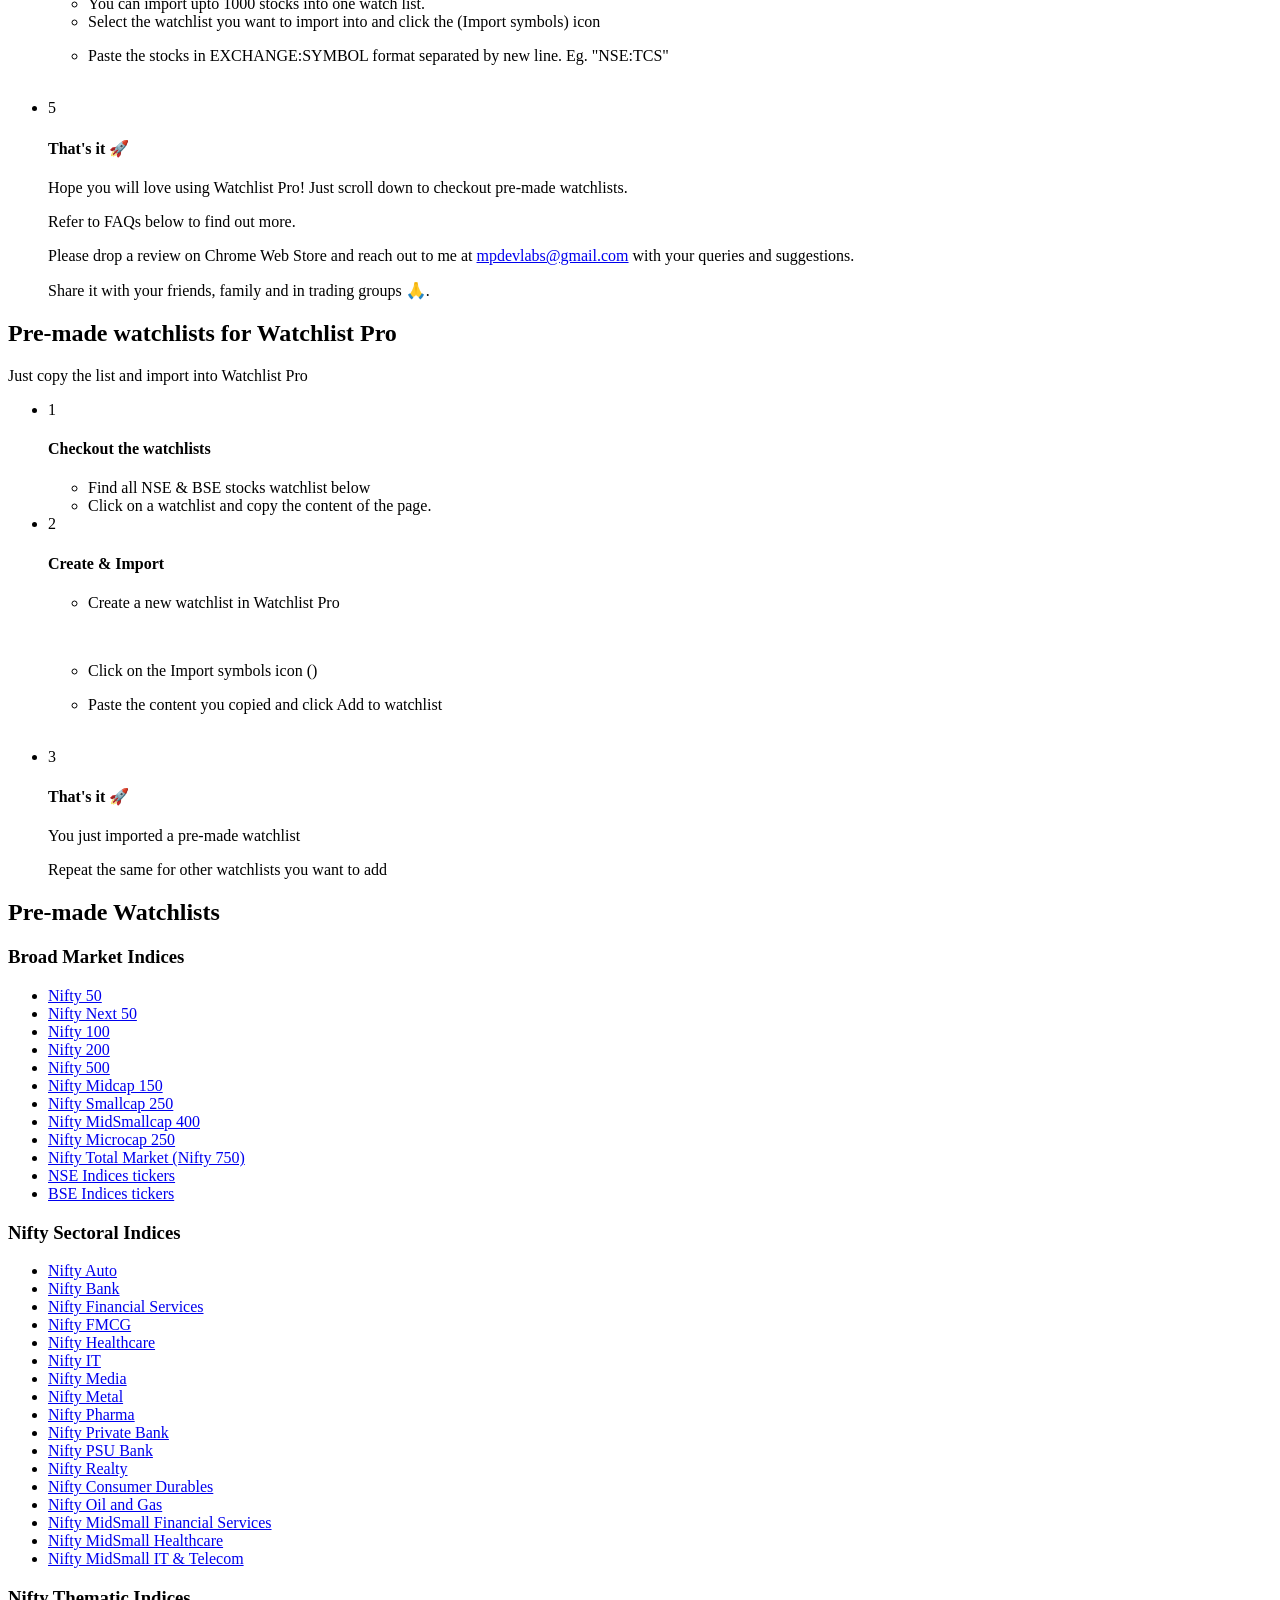
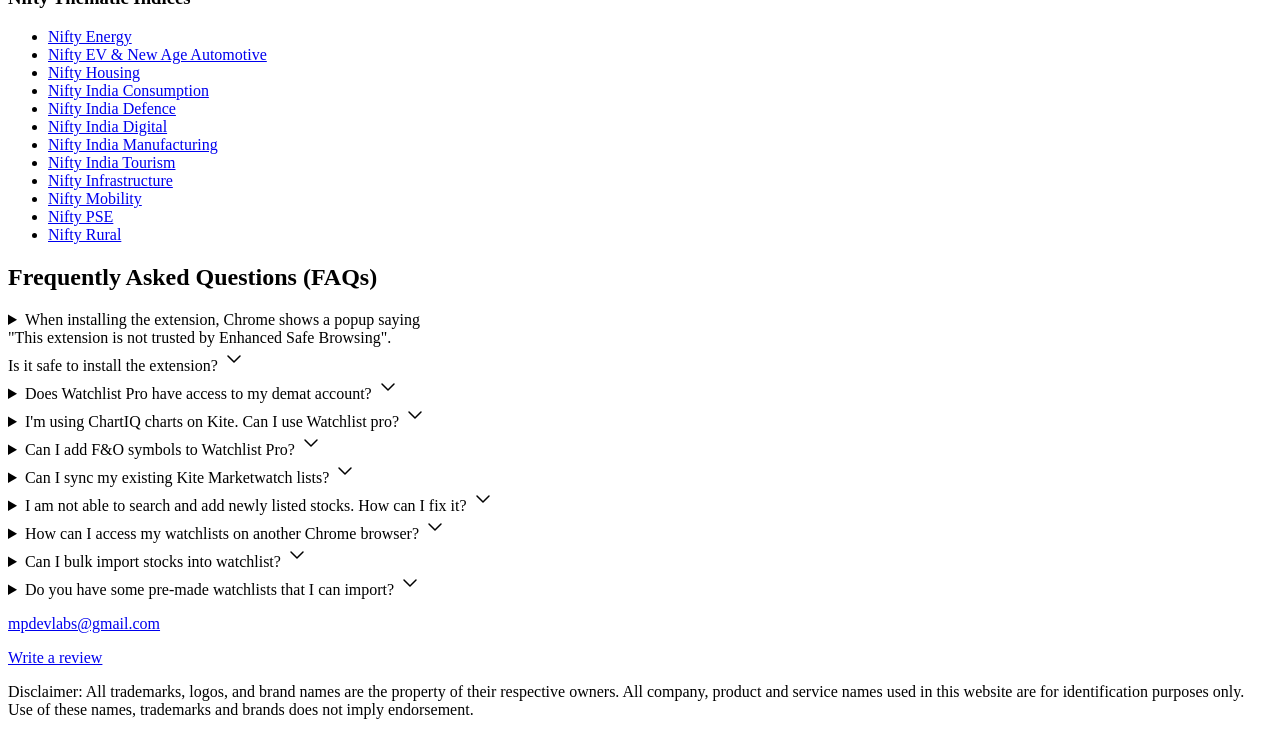
==== commit d8733ca1: "Add Nifty MidSmallCap400 list" ====
--- a/index.html
+++ b/index.html
@@ -509,6 +509,9 @@
                   <a href="./watchlists/ind_niftysmallcap250list.txt" target="_blank">Nifty Smallcap 250</a>
                 </li>
                 <li class="hover:underline underline-offset-4 text-left">
+                  <a href="./watchlists/ind_nifty_midsmallcap400_list.txt" target="_blank">Nifty MidSmallcap 400</a>
+                </li>
+                <li class="hover:underline underline-offset-4 text-left">
                   <a href="./watchlists/ind_niftymicrocap250_list.txt" target="_blank">Nifty Microcap 250</a>
                 </li>
                 <li class="hover:underline underline-offset-4 text-left">
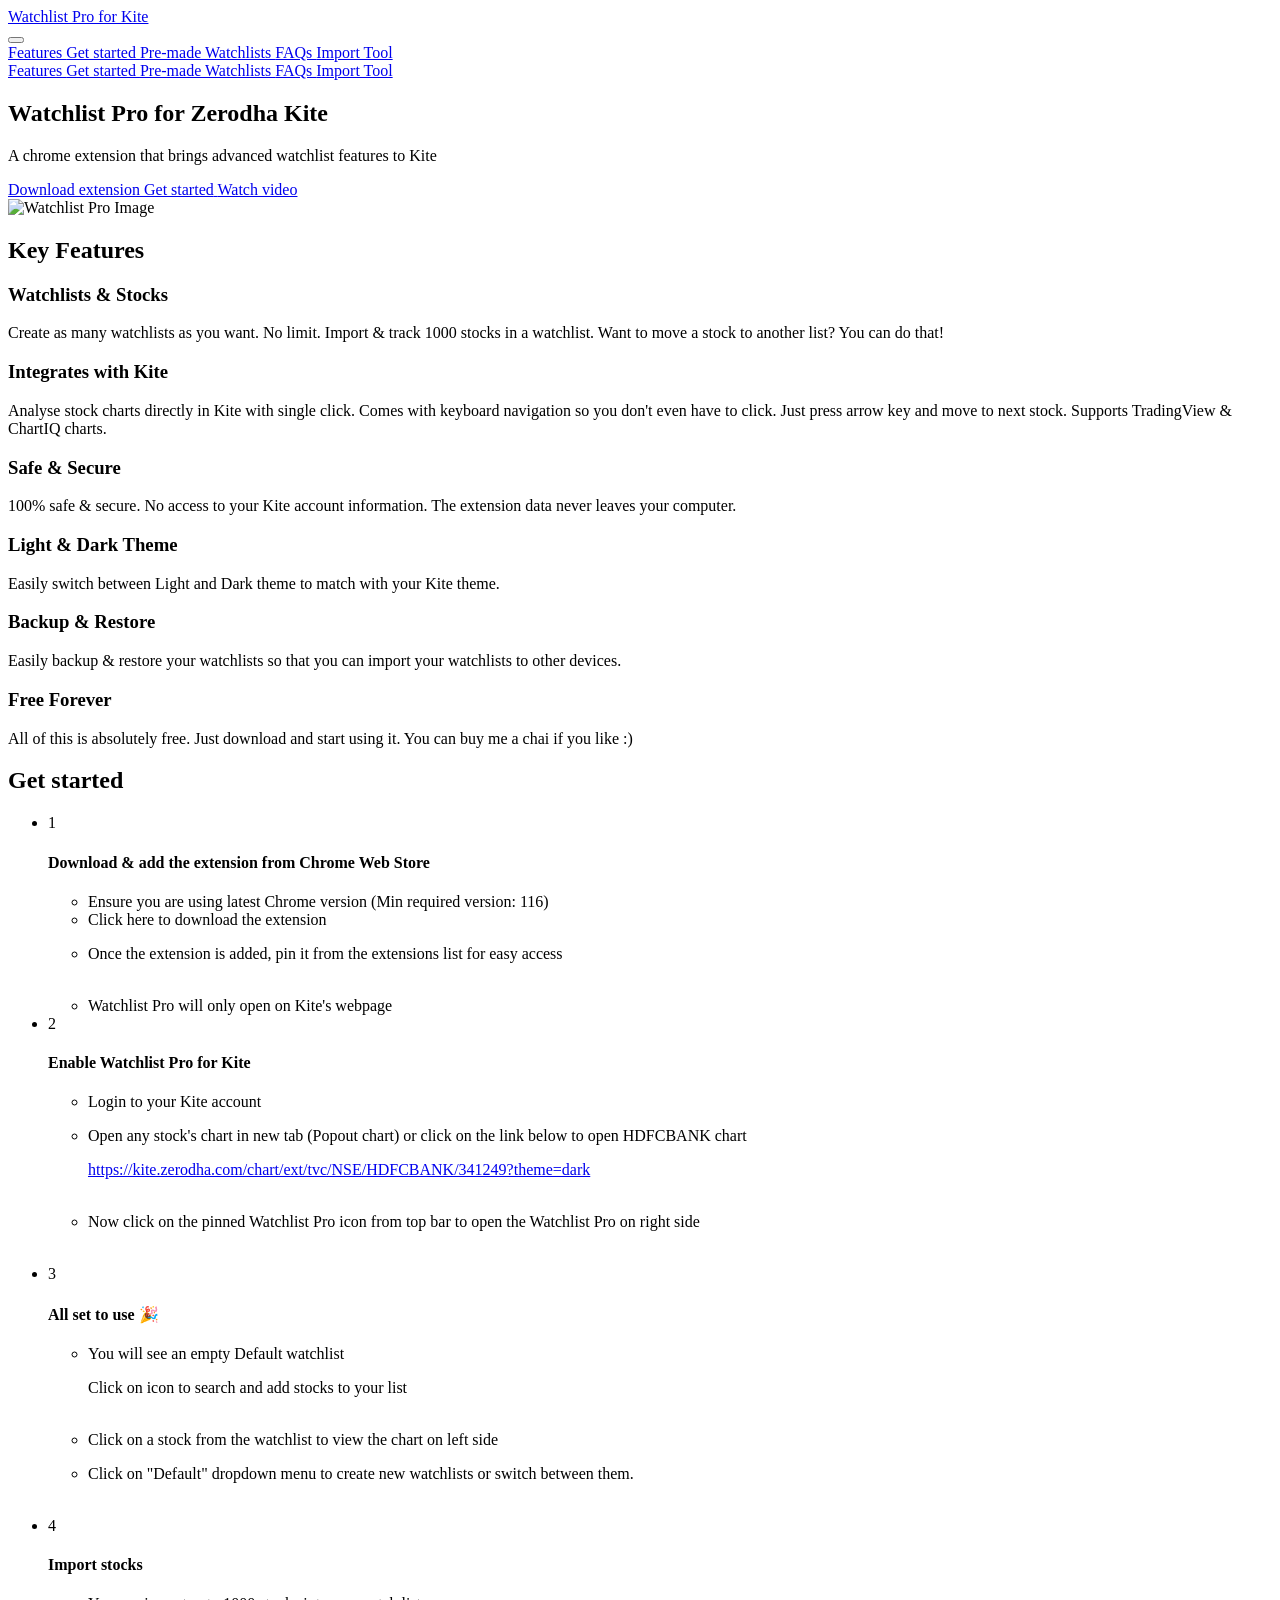
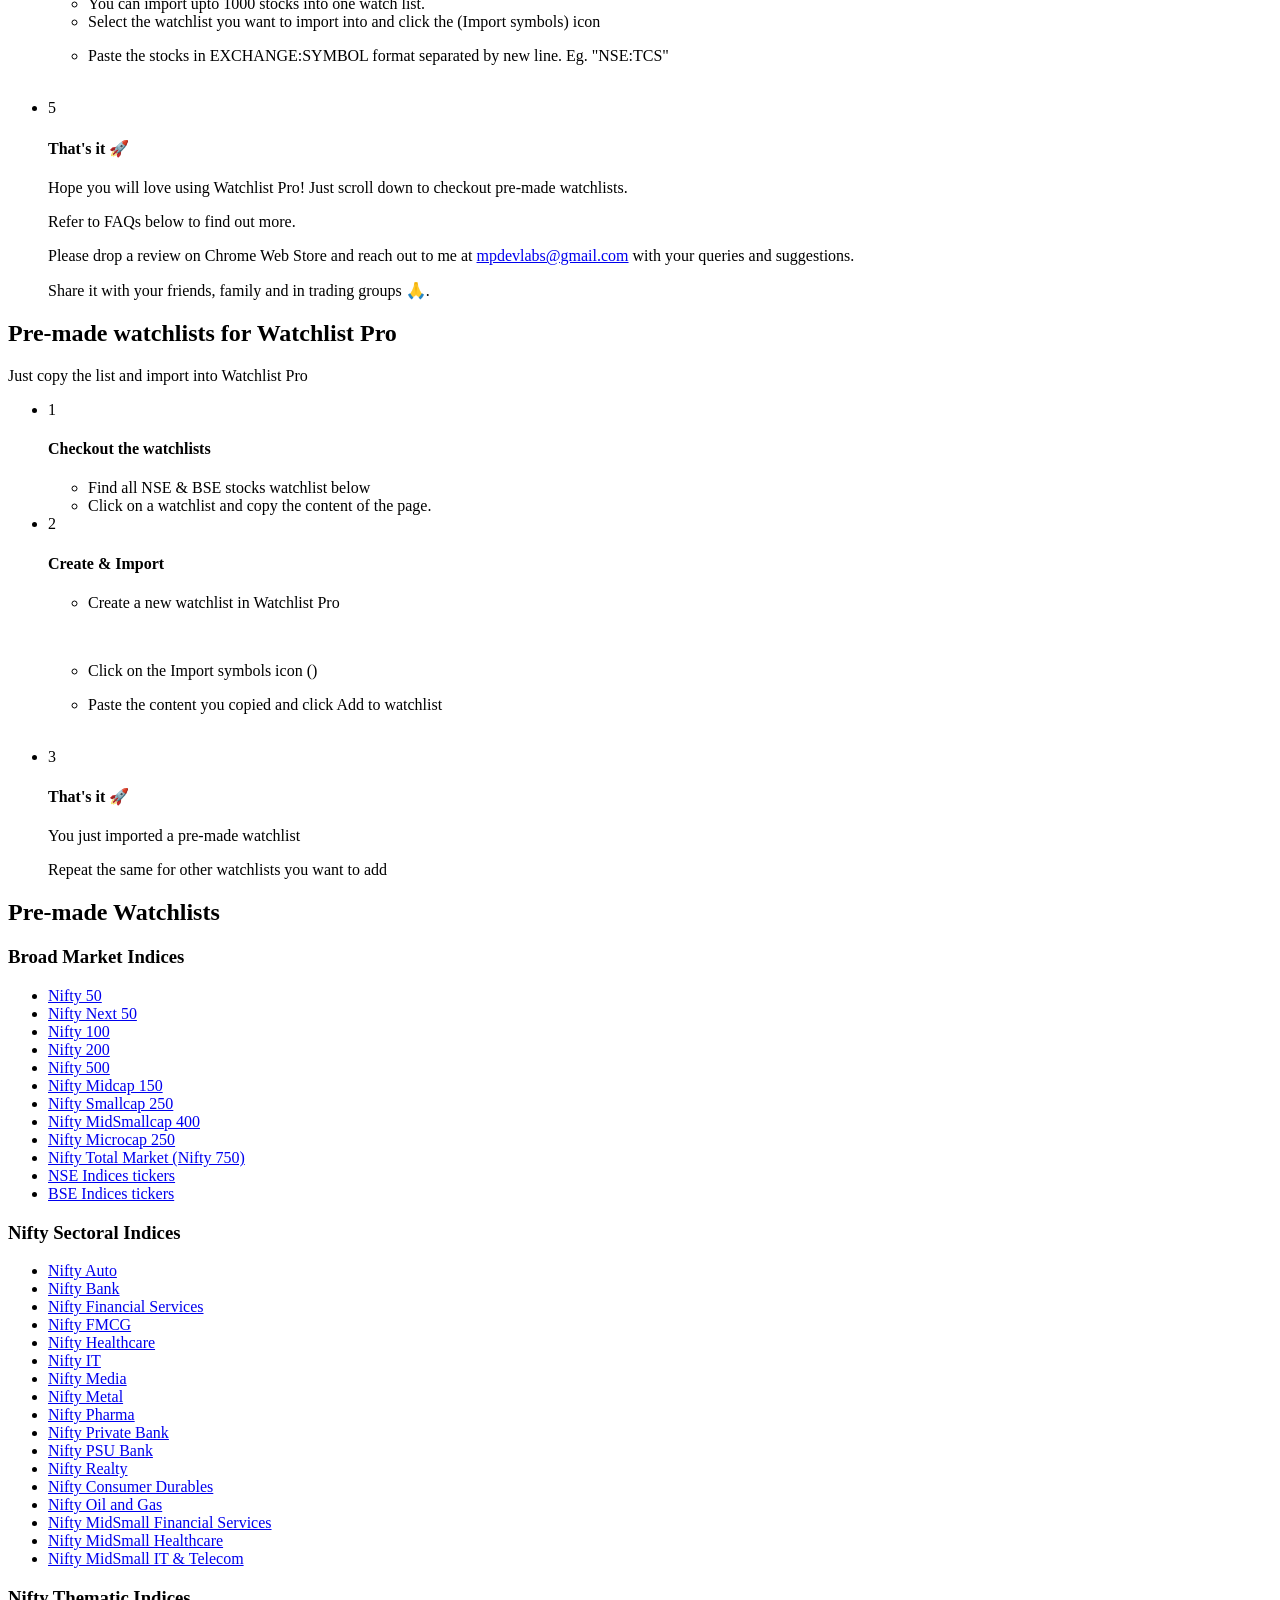
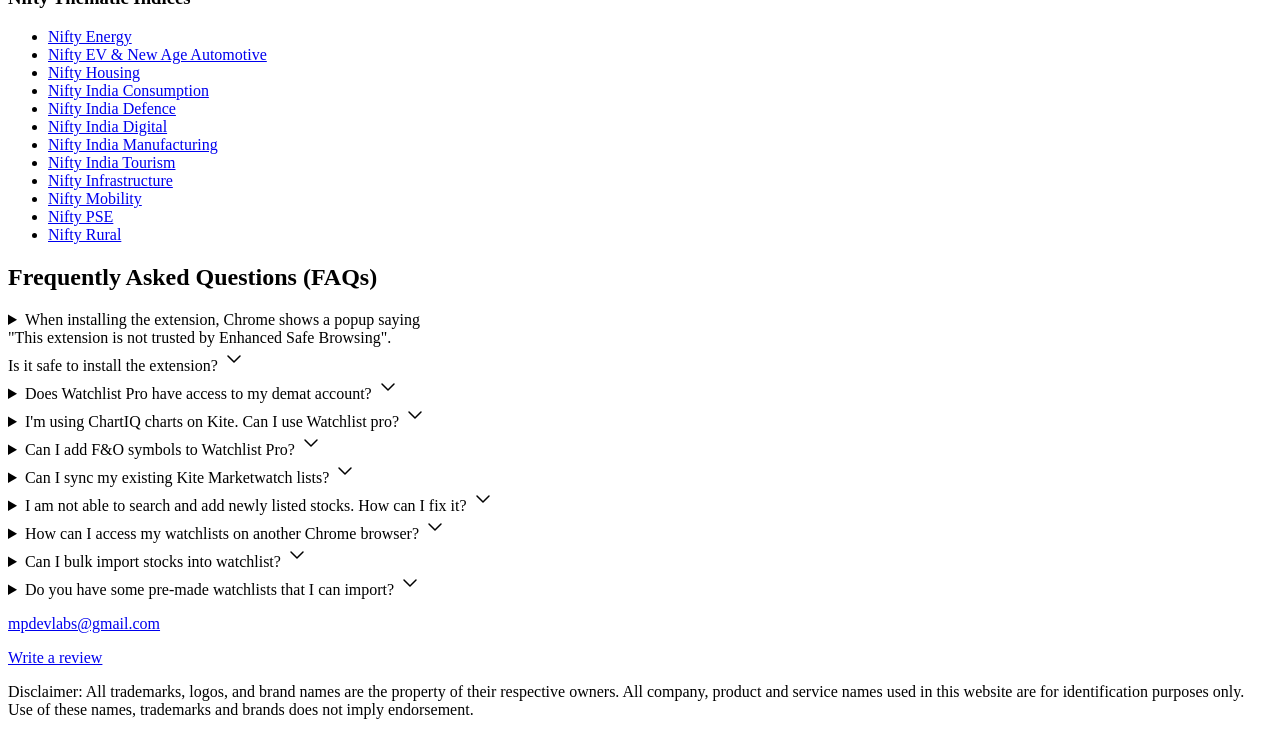
==== commit 07eefe80: "Update index.html" ====
--- a/index.html
+++ b/index.html
@@ -99,7 +99,7 @@
                 Watchlist Pro for Zerodha <span class="text-[#F6461A]">Kite</span>
               </h1>
               <p class="mx-auto max-w-[700px] text-gray-400 my-2 md:text-xl">
-                A chrome extension that brings advanced TradingView like watchlists to Kite
+                A chrome extension that brings advanced watchlist features to Kite
               </p>
             </div>
             <div class="mt-2 mb-8 flex flex-col md:flex-row gap-2">
